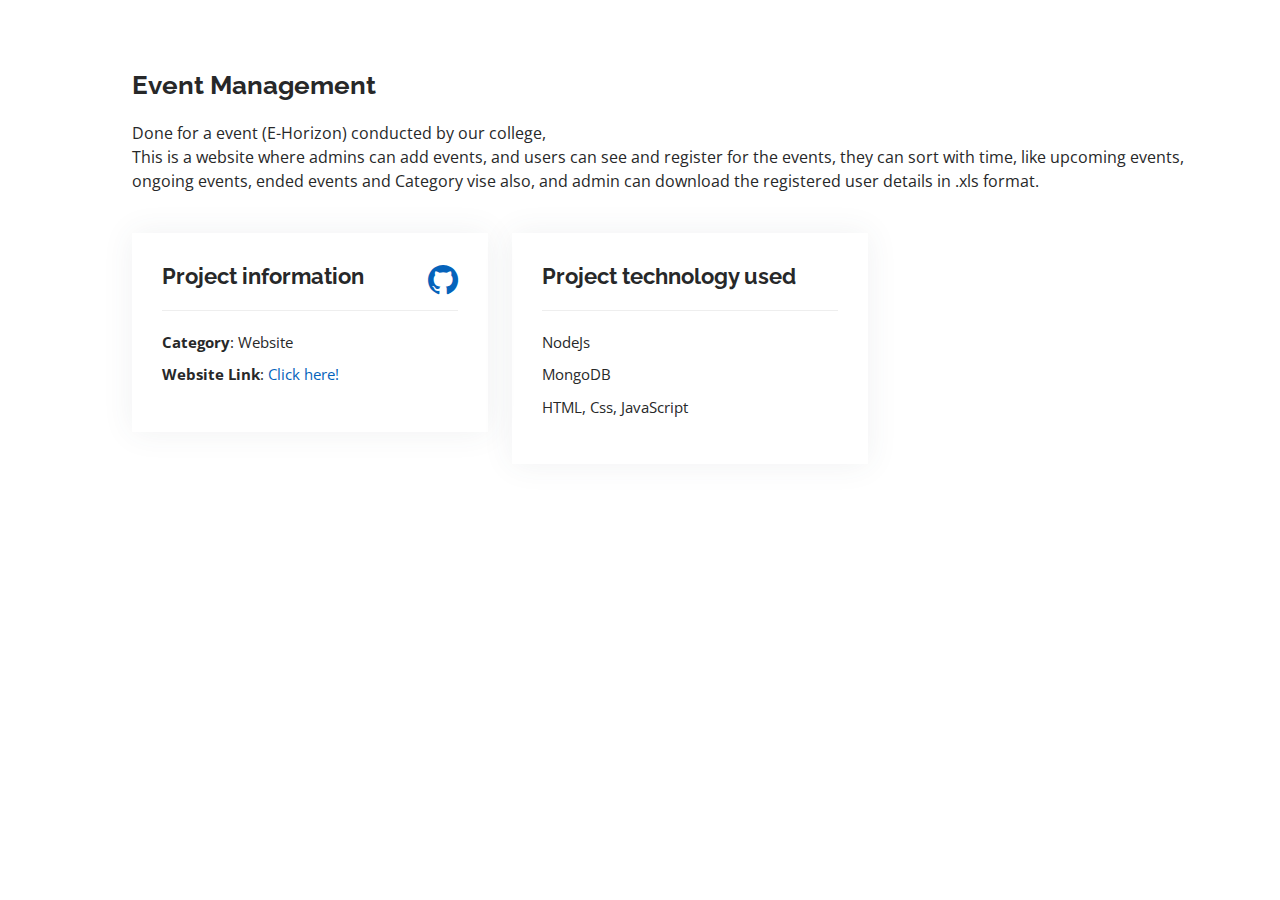
==== portfolio-details-eventManagement.html @ 2a52e2cd "first commit" ====
<!DOCTYPE html>
<html lang="en">

<head>
  <meta charset="utf-8">
  <meta content="width=device-width, initial-scale=1.0" name="viewport">

  <title>Portfolio Details - Personal Bootstrap Template</title>
  <meta content="" name="description">
  <meta content="" name="keywords">

  <!-- Favicons -->
  <link href="assets/img/favicon.png" rel="icon">
  <link href="assets/img/apple-touch-icon.png" rel="apple-touch-icon">

  <!-- Google Fonts -->
  <link href="https://fonts.googleapis.com/css?family=Open+Sans:300,300i,400,400i,600,600i,700,700i|Raleway:300,300i,400,400i,500,500i,600,600i,700,700i|Poppins:300,300i,400,400i,500,500i,600,600i,700,700i" rel="stylesheet">

  <!-- Vendor CSS Files -->
  <link href="assets/vendor/aos/aos.css" rel="stylesheet">
  <link href="assets/vendor/bootstrap/css/bootstrap.min.css" rel="stylesheet">
  <link href="assets/vendor/bootstrap-icons/bootstrap-icons.css" rel="stylesheet">
  <link href="assets/vendor/boxicons/css/boxicons.min.css" rel="stylesheet">
  <link href="assets/vendor/glightbox/css/glightbox.min.css" rel="stylesheet">
  <link href="assets/vendor/swiper/swiper-bundle.min.css" rel="stylesheet">

  <!-- Template Main CSS File -->
  <link href="assets/css/style.css" rel="stylesheet">

  <!-- =======================================================
  * Template Name: MyResume - v4.7.0
  * Template URL: https://bootstrapmade.com/free-html-bootstrap-template-my-resume/
  * Author: BootstrapMade.com
  * License: https://bootstrapmade.com/license/
  ======================================================== -->
</head>

<body>

  <main id="main">

    <!-- ======= Portfolio Details Section ======= -->
    <section id="portfolio-details" class="portfolio-details">
      <div class="container">

        <div class="row gy-4">

          <div class="portfolio-description">
            <h2>Event Management</h2>
            <p>
              Done for a event (E-Horizon) conducted by our college, <br> This is a website where admins can add events, and users can see and register for the events, they can sort with time, like upcoming events, ongoing events, ended events and Category vise also, and admin can download the registered user details in .xls format.
            </p>
          </div>

          <div class="col-lg-4">
            
            <div class="portfolio-info">
              <h3>Project information<a href="https://github.com/Haris-Sekar/event-management" target="_blank" style="float: right;"><i class="bi bi-github" style="font-size: 30px;"></i></a></h3>
              <ul>
                <li><strong>Category</strong>: Website</li>
                <li></li>
                <li><strong>Website Link</strong>: <a href="https://eve-mnag.herokuapp.com/" target="_blank">Click here!</a></li>
              </ul>
            </div>
          </div>
          <div class="col-lg-4">
            
            <div class="portfolio-info">
              <h3>Project technology used</h3>
              <ul>
                <li>NodeJs</li>
                <li>MongoDB</li>
                <li>HTML, Css, JavaScript</li>
              </ul>
            </div>
          </div>

        </div>

      </div>
    </section><!-- End Portfolio Details Section -->

  </main><!-- End #main -->

  <div id="preloader"></div>
  <a href="#" class="back-to-top d-flex align-items-center justify-content-center"><i class="bi bi-arrow-up-short"></i></a>

  <!-- Vendor JS Files -->
  <script src="assets/vendor/purecounter/purecounter.js"></script>
  <script src="assets/vendor/aos/aos.js"></script>
  <script src="assets/vendor/bootstrap/js/bootstrap.bundle.min.js"></script>
  <script src="assets/vendor/glightbox/js/glightbox.min.js"></script>
  <script src="assets/vendor/isotope-layout/isotope.pkgd.min.js"></script>
  <script src="assets/vendor/swiper/swiper-bundle.min.js"></script>
  <script src="assets/vendor/typed.js/typed.min.js"></script>
  <script src="assets/vendor/waypoints/noframework.waypoints.js"></script>
  <script src="assets/vendor/php-email-form/validate.js"></script>

  <!-- Template Main JS File -->
  <script src="assets/js/main.js"></script>

</body>

</html>
---- assets/css/style.css ----
/*--------------------------------------------------------------
# General
--------------------------------------------------------------*/
body {
  font-family: "Open Sans", sans-serif;
  color: #272829;
}

a {
  color: #0563bb;
  text-decoration: none;
}

a:hover {
  color: #067ded;
  text-decoration: none;
}

h1, h2, h3, h4, h5, h6 {
  font-family: "Raleway", sans-serif;
}

/*--------------------------------------------------------------
# Back to top button
--------------------------------------------------------------*/
.back-to-top {
  position: fixed;
  visibility: hidden;
  opacity: 0;
  right: 15px;
  bottom: 15px;
  z-index: 996;
  background: #0563bb;
  width: 40px;
  height: 40px;
  border-radius: 50px;
  transition: all 0.4s;
}
.back-to-top i {
  font-size: 28px;
  color: #fff;
  line-height: 0;
}
.back-to-top:hover {
  background: #0678e3;
  color: #fff;
}
.back-to-top.active {
  visibility: visible;
  opacity: 1;
}

/*--------------------------------------------------------------
# Preloader
--------------------------------------------------------------*/
#preloader {
  position: fixed;
  top: 0;
  left: 0;
  right: 0;
  bottom: 0;
  z-index: 9999;
  overflow: hidden;
  background: #fff;
}

#preloader:before {
  content: "";
  position: fixed;
  top: calc(50% - 30px);
  left: calc(50% - 30px);
  border: 6px solid #0563bb;
  border-top-color: #fff;
  border-bottom-color: #fff;
  border-radius: 50%;
  width: 60px;
  height: 60px;
  -webkit-animation: animate-preloader 1s linear infinite;
  animation: animate-preloader 1s linear infinite;
}

@-webkit-keyframes animate-preloader {
  0% {
    transform: rotate(0deg);
  }
  100% {
    transform: rotate(360deg);
  }
}

@keyframes animate-preloader {
  0% {
    transform: rotate(0deg);
  }
  100% {
    transform: rotate(360deg);
  }
}
/*--------------------------------------------------------------
# Disable aos animation delay on mobile devices
--------------------------------------------------------------*/
@media screen and (max-width: 768px) {
  [data-aos-delay] {
    transition-delay: 0 !important;
  }
}
/*--------------------------------------------------------------
# Header
--------------------------------------------------------------*/
#header {
  position: fixed;
  top: 0;
  left: 0;
  bottom: 0;
  z-index: 9997;
  transition: all 0.5s;
  padding: 15px;
  overflow-y: auto;
}
@media (max-width: 992px) {
  #header {
    width: 300px;
    background: #fff;
    border-right: 1px solid #e6e9ec;
    left: -300px;
  }
}

@media (min-width: 992px) {
  #main {
    margin-left: 100px;
  }
}
/*--------------------------------------------------------------
# Navigation Menu
--------------------------------------------------------------*/
/**
* Desktop Navigation 
*/
.nav-menu {
  padding: 0;
  display: block;
}
.nav-menu * {
  margin: 0;
  padding: 0;
  list-style: none;
}
.nav-menu > ul > li {
  position: relative;
  white-space: nowrap;
}
.nav-menu a, .nav-menu a:focus {
  display: flex;
  align-items: center;
  color: #45505b;
  padding: 10px 18px;
  margin-bottom: 8px;
  transition: 0.3s;
  font-size: 15px;
  border-radius: 50px;
  background: #f2f3f5;
  height: 56px;
  width: 100%;
  overflow: hidden;
  transition: 0.3s;
}
.nav-menu a i, .nav-menu a:focus i {
  font-size: 20px;
}
.nav-menu a span, .nav-menu a:focus span {
  padding: 0 5px 0 7px;
  color: #45505b;
}
@media (min-width: 992px) {
  .nav-menu a, .nav-menu a:focus {
    width: 56px;
  }
  .nav-menu a span, .nav-menu a:focus span {
    display: none;
    color: #fff;
  }
}
.nav-menu a:hover, .nav-menu .active, .nav-menu .active:focus, .nav-menu li:hover > a {
  color: #fff;
  background: #0563bb;
}
.nav-menu a:hover span, .nav-menu .active span, .nav-menu .active:focus span, .nav-menu li:hover > a span {
  color: #fff;
}
.nav-menu a:hover, .nav-menu li:hover > a {
  width: 100%;
  color: #fff;
}
.nav-menu a:hover span, .nav-menu li:hover > a span {
  display: block;
}

/**
* Mobile Navigation 
*/
.mobile-nav-toggle {
  position: fixed;
  right: 10px;
  top: 10px;
  z-index: 9998;
  border: 0;
  background: none;
  font-size: 28px;
  transition: all 0.4s;
  outline: none !important;
  line-height: 0;
  cursor: pointer;
  border-radius: 50px;
  padding: 5px;
}
.mobile-nav-toggle i {
  color: #45505b;
}

.mobile-nav-active {
  overflow: hidden;
}
.mobile-nav-active #header {
  left: 0;
}
.mobile-nav-active .mobile-nav-toggle {
  color: #fff;
  background-color: #0563bb;
}

/*--------------------------------------------------------------
# Hero Section
--------------------------------------------------------------*/
#hero {
  width: 100%;
  height: 100vh;
  background: url("../img/hero-bg.png") top right no-repeat;
  background-size: cover;
  position: relative;
}
@media (min-width: 992px) {
  #hero {
    padding-left: 160px;
  }
}
#hero:before {
  content: "";
  background: rgba(255, 255, 255, 0.5);
  position: absolute;
  bottom: 0;
  top: 0;
  left: 0;
  right: 0;
}
#hero h1 {
  margin: 0;
  font-size: 64px;
  font-weight: 700;
  line-height: 56px;
  color: #45505b;
}
#hero p {
  color: #45505b;
  margin: 15px 0 0 0;
  font-size: 26px;
  font-family: "Poppins", sans-serif;
}
#hero p span {
  color: #0563bb;
  letter-spacing: 1px;
}
#hero .social-links {
  margin-top: 30px;
}
#hero .social-links a {
  font-size: 24px;
  display: inline-block;
  color: #45505b;
  line-height: 1;
  margin-right: 20px;
  transition: 0.3s;
}
#hero .social-links a:hover {
  color: #0563bb;
}
@media (max-width: 992px) {
  #hero {
    text-align: center;
  }
  #hero h1 {
    font-size: 32px;
    line-height: 36px;
  }
  #hero p {
    margin-top: 10px;
    font-size: 20px;
    line-height: 24px;
  }
}

/*--------------------------------------------------------------
# Sections General
--------------------------------------------------------------*/
section {
  padding: 60px 0;
  overflow: hidden;
}

.section-title {
  text-align: center;
  padding-bottom: 30px;
}
.section-title h2 {
  font-size: 32px;
  font-weight: bold;
  text-transform: uppercase;
  margin-bottom: 20px;
  padding-bottom: 20px;
  position: relative;
  color: #45505b;
}
.section-title h2::before {
  content: "";
  position: absolute;
  display: block;
  width: 120px;
  height: 1px;
  background: #ddd;
  bottom: 1px;
  left: calc(50% - 60px);
}
.section-title h2::after {
  content: "";
  position: absolute;
  display: block;
  width: 40px;
  height: 3px;
  background: #0563bb;
  bottom: 0;
  left: calc(50% - 20px);
}
.section-title p {
  margin-bottom: 0;
}

/*--------------------------------------------------------------
# About
--------------------------------------------------------------*/
.about .content h3 {
  font-weight: 700;
  font-size: 26px;
  color: #728394;
}
.about .content ul {
  list-style: none;
  padding: 0;
}
.about .content ul li {
  margin-bottom: 20px;
  display: flex;
  align-items: center;
}
.about .content ul strong {
  margin-right: 10px;
}
.about .content ul i {
  font-size: 16px;
  margin-right: 5px;
  color: #0563bb;
  line-height: 0;
}
.about .content p:last-child {
  margin-bottom: 0;
}

/*--------------------------------------------------------------
# Facts
--------------------------------------------------------------*/
.facts .count-box {
  padding: 30px 30px 25px 30px;
  margin-top: 30px;
  width: 100%;
  position: relative;
  text-align: center;
  background: #fff;
}
.facts .count-box i {
  position: absolute;
  top: -25px;
  left: 50%;
  transform: translateX(-50%);
  font-size: 24px;
  background: #0563bb;
  color: #fff;
  border-radius: 50px;
  display: inline-flex;
  align-items: center;
  justify-content: center;
  width: 48px;
  height: 48px;
}
.facts .count-box span {
  font-size: 36px;
  display: block;
  font-weight: 600;
  color: #011426;
}
.facts .count-box p {
  padding: 0;
  margin: 0;
  font-family: "Raleway", sans-serif;
  font-size: 14px;
}

/*--------------------------------------------------------------
# Akills
--------------------------------------------------------------*/
.skills .progress {
  height: 60px;
  display: block;
  background: none;
  border-radius: 0;
}
.skills .progress .skill {
  padding: 10px 0;
  margin: 0;
  text-transform: uppercase;
  display: block;
  font-weight: 600;
  font-family: "Poppins", sans-serif;
  color: #45505b;
}
.skills .progress .skill .val {
  float: right;
  font-style: normal;
}
.skills .progress-bar-wrap {
  background: #f2f3f5;
}
.skills .progress-bar {
  width: 1px;
  height: 10px;
  transition: 0.9s;
  background-color: #0563bb;
}

/*--------------------------------------------------------------
# Resume
--------------------------------------------------------------*/
.resume .resume-title {
  font-size: 26px;
  font-weight: 700;
  margin-top: 20px;
  margin-bottom: 20px;
  color: #45505b;
}
.resume .resume-item {
  padding: 0 0 20px 20px;
  margin-top: -2px;
  border-left: 2px solid #0563bb;
  position: relative;
}
.resume .resume-item h4 {
  line-height: 18px;
  font-size: 18px;
  font-weight: 600;
  text-transform: uppercase;
  font-family: "Poppins", sans-serif;
  color: #0563bb;
  margin-bottom: 10px;
}
.resume .resume-item h5 {
  font-size: 16px;
  background: #f7f8f9;
  padding: 5px 15px;
  display: inline-block;
  font-weight: 600;
  margin-bottom: 10px;
}
.resume .resume-item ul {
  padding-left: 20px;
}
.resume .resume-item ul li {
  padding-bottom: 10px;
}
.resume .resume-item:last-child {
  padding-bottom: 0;
}
.resume .resume-item::before {
  content: "";
  position: absolute;
  width: 16px;
  height: 16px;
  border-radius: 50px;
  left: -9px;
  top: 0;
  background: #fff;
  border: 2px solid #0563bb;
}

/*--------------------------------------------------------------
# Portfolio
--------------------------------------------------------------*/
.portfolio .portfolio-item {
  /* margin: 20px; */
  padding: 20px;
  margin-bottom: 30px;

}
.portfolio #portfolio-flters {
  padding: 0;
  margin: 0 auto 25px auto;
  list-style: none;
  text-align: center;
  background: #fff;
  border-radius: 50px;
  padding: 2px 15px;
}
.portfolio #portfolio-flters li {
  cursor: pointer;
  display: inline-block;
  padding: 10px 15px;
  font-size: 14px;
  font-weight: 600;
  line-height: 1;
  text-transform: uppercase;
  color: #272829;
  margin-bottom: 5px;
  transition: all 0.3s ease-in-out;
}
.portfolio #portfolio-flters li:hover, .portfolio #portfolio-flters li.filter-active {
  color: #0563bb;
}
.portfolio #portfolio-flters li:last-child {
  margin-right: 0;
}
.portfolio .portfolio-wrap {
  transition: 0.3s;
  position: relative;
  overflow: hidden;
  z-index: 1;
  background: rgba(69, 80, 91, 0.8);
}
.portfolio .portfolio-wrap::before {
  content: "";
  background: rgba(255, 255, 255, 0.9);
  position: absolute;
  left: 30px;
  right: 30px;
  top: 30px;
  bottom: 30px;
  transition: all ease-in-out 0.3s;
  z-index: 2;
  opacity: 0;
}
.portfolio .portfolio-wrap .portfolio-info {
  opacity: 0;
  position: absolute;
  top: 0;
  left: 0;
  right: 0;
  bottom: 0;
  text-align: center;
  z-index: 3;
  transition: all ease-in-out 0.3s;
  display: flex;
  flex-direction: column;
  justify-content: center;
  align-items: center;
}
.portfolio .portfolio-wrap .portfolio-info::before {
  display: block;
  content: "";
  width: 48px;
  height: 48px;
  position: absolute;
  top: 35px;
  left: 35px;
  border-top: 3px solid #d7dce1;
  border-left: 3px solid #d7dce1;
  transition: all 0.5s ease 0s;
  z-index: 9994;
}
.portfolio .portfolio-wrap .portfolio-info::after {
  display: block;
  content: "";
  width: 48px;
  height: 48px;
  position: absolute;
  bottom: 35px;
  right: 35px;
  border-bottom: 3px solid #d7dce1;
  border-right: 3px solid #d7dce1;
  transition: all 0.5s ease 0s;
  z-index: 9994;
}
.portfolio .portfolio-wrap .portfolio-info h4 {
  font-size: 20px;
  color: #45505b;
  font-weight: 600;
}
.portfolio .portfolio-wrap .portfolio-info p {
  color: #45505b;
  font-size: 14px;
  text-transform: uppercase;
  padding: 0;
  margin: 0;
}
.portfolio .portfolio-wrap .portfolio-links {
  text-align: center;
  z-index: 4;
}
.portfolio .portfolio-wrap .portfolio-links a {
  color: #45505b;
  margin: 0 2px;
  font-size: 28px;
  display: inline-block;
  transition: 0.3s;
}
.portfolio .portfolio-wrap .portfolio-links a:hover {
  color: #148af9;
}
.portfolio .portfolio-wrap:hover::before {
  top: 0;
  left: 0;
  right: 0;
  bottom: 0;
  opacity: 1;
}
.portfolio .portfolio-wrap:hover .portfolio-info {
  opacity: 1;
}
.portfolio .portfolio-wrap:hover .portfolio-info::before {
  top: 15px;
  left: 15px;
}
.portfolio .portfolio-wrap:hover .portfolio-info::after {
  bottom: 15px;
  right: 15px;
}

/*--------------------------------------------------------------
# Portfolio Details
--------------------------------------------------------------*/
.portfolio-details {
  padding-top: 40px;
}
.portfolio-details .portfolio-details-slider img {
  width: 100%;
}
.portfolio-details .portfolio-details-slider .swiper-pagination {
  margin-top: 20px;
  position: relative;
}
.portfolio-details .portfolio-details-slider .swiper-pagination .swiper-pagination-bullet {
  width: 12px;
  height: 12px;
  background-color: #fff;
  opacity: 1;
  border: 1px solid #0563bb;
}
.portfolio-details .portfolio-details-slider .swiper-pagination .swiper-pagination-bullet-active {
  background-color: #0563bb;
}
.portfolio-details .portfolio-info {
  padding: 30px;
  box-shadow: 0px 0 30px rgba(69, 80, 91, 0.08);
}
.portfolio-details .portfolio-info h3 {
  font-size: 22px;
  font-weight: 700;
  margin-bottom: 20px;
  padding-bottom: 20px;
  border-bottom: 1px solid #eee;
}
.portfolio-details .portfolio-info ul {
  list-style: none;
  padding: 0;
  font-size: 15px;
}
.portfolio-details .portfolio-info ul li + li {
  margin-top: 10px;
}
.portfolio-details .portfolio-description {
  padding-top: 30px;
}
.portfolio-details .portfolio-description h2 {
  font-size: 26px;
  font-weight: 700;
  margin-bottom: 20px;
}
.portfolio-details .portfolio-description p {
  padding: 0;
}

/*--------------------------------------------------------------
# Services
--------------------------------------------------------------*/
.services .icon-box {
  text-align: center;
  padding: 70px 20px 80px 20px;
  transition: all ease-in-out 0.3s;
  background: #fff;
  box-shadow: 0px 5px 90px 0px rgba(110, 123, 131, 0.05);
}
.services .icon-box .icon {
  margin: 0 auto;
  width: 100px;
  height: 100px;
  display: flex;
  align-items: center;
  justify-content: center;
  transition: ease-in-out 0.3s;
  position: relative;
}
.services .icon-box .icon i {
  font-size: 36px;
  transition: 0.5s;
  position: relative;
}
.services .icon-box .icon svg {
  position: absolute;
  top: 0;
  left: 0;
}
.services .icon-box .icon svg path {
  transition: 0.5s;
  fill: #f5f5f5;
}
.services .icon-box h4 {
  font-weight: 600;
  margin: 10px 0 15px 0;
  font-size: 22px;
}
.services .icon-box h4 a {
  color: #45505b;
  transition: ease-in-out 0.3s;
}
.services .icon-box p {
  line-height: 24px;
  font-size: 14px;
  margin-bottom: 0;
}
.services .icon-box:hover {
  border-color: #fff;
  box-shadow: 0px 0 35px 0 rgba(0, 0, 0, 0.08);
}
.services .iconbox-blue i {
  color: #47aeff;
}
.services .iconbox-blue:hover .icon i {
  color: #fff;
}
.services .iconbox-blue:hover .icon path {
  fill: #47aeff;
}
.services .iconbox-orange i {
  color: #ffa76e;
}
.services .iconbox-orange:hover .icon i {
  color: #fff;
}
.services .iconbox-orange:hover .icon path {
  fill: #ffa76e;
}
.services .iconbox-pink i {
  color: #e80368;
}
.services .iconbox-pink:hover .icon i {
  color: #fff;
}
.services .iconbox-pink:hover .icon path {
  fill: #e80368;
}
.services .iconbox-yellow i {
  color: #ffbb2c;
}
.services .iconbox-yellow:hover .icon i {
  color: #fff;
}
.services .iconbox-yellow:hover .icon path {
  fill: #ffbb2c;
}
.services .iconbox-red i {
  color: #ff5828;
}
.services .iconbox-red:hover .icon i {
  color: #fff;
}
.services .iconbox-red:hover .icon path {
  fill: #ff5828;
}
.services .iconbox-teal i {
  color: #11dbcf;
}
.services .iconbox-teal:hover .icon i {
  color: #fff;
}
.services .iconbox-teal:hover .icon path {
  fill: #11dbcf;
}

/*--------------------------------------------------------------
# Testimonials
--------------------------------------------------------------*/
.testimonials .section-header {
  margin-bottom: 40px;
}
.testimonials .testimonials-carousel, .testimonials .testimonials-slider {
  overflow: hidden;
}
.testimonials .testimonial-item {
  text-align: center;
}
.testimonials .testimonial-item .testimonial-img {
  width: 120px;
  border-radius: 50%;
  border: 4px solid #fff;
  margin: 0 auto;
}
.testimonials .testimonial-item h3 {
  font-size: 20px;
  font-weight: bold;
  margin: 10px 0 5px 0;
  color: #111;
}
.testimonials .testimonial-item h4 {
  font-size: 14px;
  color: #999;
  margin: 0 0 15px 0;
}
.testimonials .testimonial-item .quote-icon-left, .testimonials .testimonial-item .quote-icon-right {
  color: #90c8fc;
  font-size: 26px;
}
.testimonials .testimonial-item .quote-icon-left {
  display: inline-block;
  left: -5px;
  position: relative;
}
.testimonials .testimonial-item .quote-icon-right {
  display: inline-block;
  right: -5px;
  position: relative;
  top: 10px;
}
.testimonials .testimonial-item p {
  font-style: italic;
  margin: 0 auto 15px auto;
}
.testimonials .swiper-pagination {
  margin-top: 20px;
  position: relative;
}
.testimonials .swiper-pagination .swiper-pagination-bullet {
  width: 12px;
  height: 12px;
  background-color: #fff;
  opacity: 1;
  border: 1px solid #0563bb;
}
.testimonials .swiper-pagination .swiper-pagination-bullet-active {
  background-color: #0563bb;
}
@media (min-width: 992px) {
  .testimonials .testimonial-item p {
    width: 80%;
  }
}

/*--------------------------------------------------------------
# Contact
--------------------------------------------------------------*/
.contact .info {
  width: 100%;
  background: #fff;
}
.contact .info i {
  font-size: 20px;
  color: #0563bb;
  float: left;
  width: 44px;
  height: 44px;
  background: #eef7ff;
  display: flex;
  justify-content: center;
  align-items: center;
  border-radius: 50px;
  transition: all 0.3s ease-in-out;
}
.contact .info h4 {
  padding: 0 0 0 60px;
  font-size: 22px;
  font-weight: 600;
  margin-bottom: 5px;
  color: #45505b;
}
.contact .info p {
  padding: 0 0 0 60px;
  margin-bottom: 0;
  font-size: 14px;
  color: #728394;
}
.contact .info .email, .contact .info .phone {
  margin-top: 40px;
}
.contact .info .email:hover i, .contact .info .address:hover i, .contact .info .phone:hover i {
  background: #0563bb;
  color: #fff;
}
.contact .php-email-form {
  width: 100%;
  background: #fff;
}
.contact .php-email-form .form-group {
  padding-bottom: 8px;
}
.contact .php-email-form .error-message {
  display: none;
  color: #fff;
  background: #ed3c0d;
  text-align: left;
  padding: 15px;
  font-weight: 600;
}
.contact .php-email-form .error-message br + br {
  margin-top: 25px;
}
.contact .php-email-form .sent-message {
  display: none;
  color: #fff;
  background: #18d26e;
  text-align: center;
  padding: 15px;
  font-weight: 600;
}
.contact .php-email-form .loading {
  display: none;
  background: #fff;
  text-align: center;
  padding: 15px;
}
.contact .php-email-form .loading:before {
  content: "";
  display: inline-block;
  border-radius: 50%;
  width: 24px;
  height: 24px;
  margin: 0 10px -6px 0;
  border: 3px solid #18d26e;
  border-top-color: #eee;
  -webkit-animation: animate-loading 1s linear infinite;
  animation: animate-loading 1s linear infinite;
}
.contact .php-email-form input, .contact .php-email-form textarea {
  border-radius: 4px;
  box-shadow: none;
  font-size: 14px;
}
.contact .php-email-form input {
  height: 44px;
}
.contact .php-email-form textarea {
  padding: 10px 12px;
}
.contact .php-email-form button[type=submit] {
  background: #0563bb;
  border: 0;
  padding: 10px 35px;
  color: #fff;
  transition: 0.4s;
  border-radius: 50px;
}
.contact .php-email-form button[type=submit]:hover {
  background: #0678e3;
}
@-webkit-keyframes animate-loading {
  0% {
    transform: rotate(0deg);
  }
  100% {
    transform: rotate(360deg);
  }
}
@keyframes animate-loading {
  0% {
    transform: rotate(0deg);
  }
  100% {
    transform: rotate(360deg);
  }
}

/*--------------------------------------------------------------
# Footer
--------------------------------------------------------------*/
#footer {
  background: #f7f8f9;
  color: #45505b;
  font-size: 14px;
  text-align: center;
  padding: 30px 0;
}
#footer h3 {
  font-size: 36px;
  font-weight: 700;
  position: relative;
  font-family: "Poppins", sans-serif;
  padding: 0;
  margin: 0 0 15px 0;
}
#footer p {
  font-size: 15;
  font-style: italic;
  padding: 0;
  margin: 0 0 40px 0;
}
#footer .social-links {
  margin: 0 0 40px 0;
}
#footer .social-links a {
  font-size: 18px;
  display: inline-block;
  background: #0563bb;
  color: #fff;
  line-height: 1;
  padding: 8px 0;
  margin-right: 4px;
  border-radius: 50%;
  text-align: center;
  width: 36px;
  height: 36px;
  transition: 0.3s;
}
#footer .social-links a:hover {
  background: #0678e3;
  color: #fff;
  text-decoration: none;
}
#footer .copyright {
  margin: 0 0 5px 0;
}
#footer .credits {
  font-size: 13px;
}
 
.companyLogo img{
  width: 300px;
  height: 100px;
  margin: 2%;
}
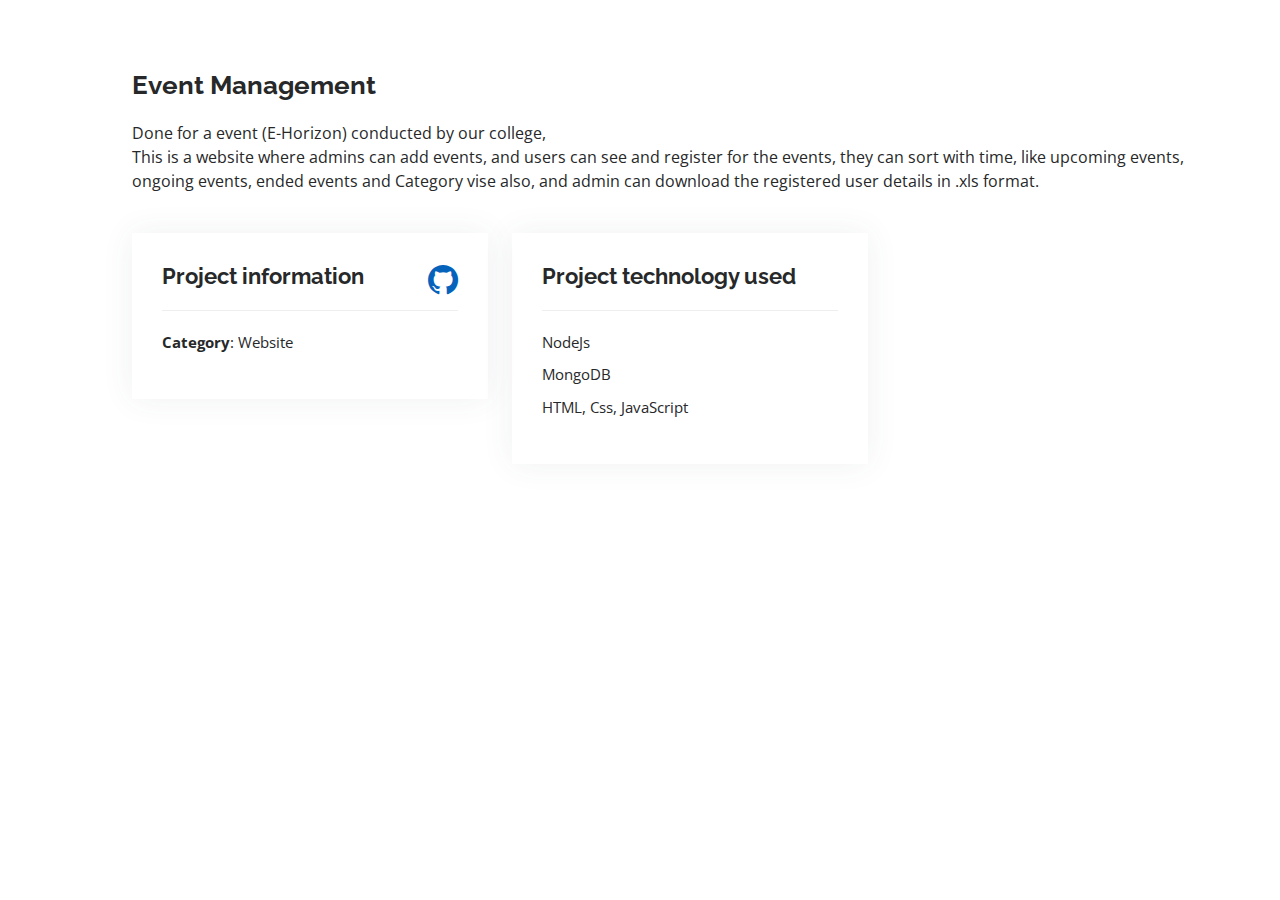
==== commit 44643ff9: "resume button added" ====
--- a/portfolio-details-eventManagement.html
+++ b/portfolio-details-eventManagement.html
@@ -59,7 +59,7 @@
               <ul>
                 <li><strong>Category</strong>: Website</li>
                 <li></li>
-                <li><strong>Website Link</strong>: <a href="https://eve-mnag.herokuapp.com/" target="_blank">Click here!</a></li>
+                <!-- <li><strong>Website Link</strong>: <a href="https://eve-mnag.herokuapp.com/" target="_blank">Click here!</a></li> -->
               </ul>
             </div>
           </div>
--- a/assets/css/style.css
+++ b/assets/css/style.css
@@ -101,6 +101,11 @@
 # Disable aos animation delay on mobile devices
 --------------------------------------------------------------*/
 @media screen and (max-width: 768px) {
+  .resumeBtn{
+    width: 10%;
+    font-size: 15px;
+    padding: 5px 10px;
+  }
   [data-aos-delay] {
     transition-delay: 0 !important;
   }
@@ -965,15 +970,16 @@
 .contact .php-email-form textarea {
   padding: 10px 12px;
 }
-.contact .php-email-form button[type=submit] {
+.resumeBtn {
   background: #0563bb;
   border: 0;
   padding: 10px 35px;
   color: #fff;
-  transition: 0.4s;
-  border-radius: 50px;
-}
-.contact .php-email-form button[type=submit]:hover {
+  transition:all 0.4s ease-in-out;
+  border-radius: 10px;
+  width: 10%;
+}
+.resumeBtn:hover {
   background: #0678e3;
 }
 @-webkit-keyframes animate-loading {
@@ -1050,4 +1056,17 @@
   width: 300px;
   height: 100px;
   margin: 2%;
+}
+.companyLogo #navtiveGuru{
+  width: 200px;
+  height: 200px;
+  margin: 2%;
+}
+
+@media screen and (max-width: 768px) {
+  .resumeBtn{
+    width: 20%;
+    font-size: 15px;
+    padding: 5px 10px;
+  }
 }